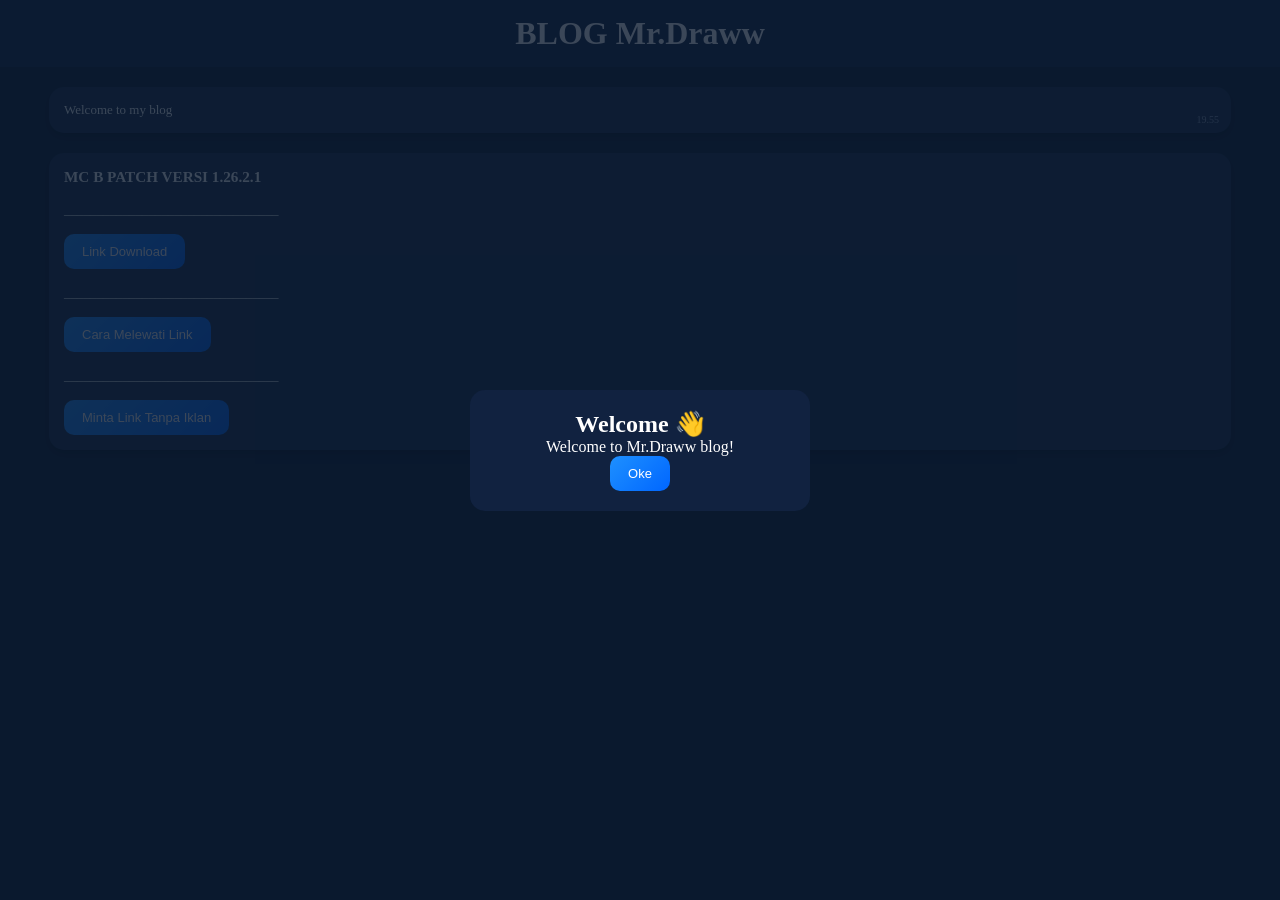
==== index.html @ 74e98c7e "Rename inde.html to index.html" ====
<!DOCTYPE html>
<html>
  <head>
    <meta charset="utf-8">
    <meta name="viewport" content="width=device-width, initial-scale=1.0">
    <title>Blog Mr.Draww</title>
    <link rel="stylesheet" href="style.css">
  </head>
  <body>
    <h1 class="judul">BLOG Mr.Draww</h1>

    <p class="con">
      Welcome to my blog
      <span class="jam">19.55</span>
    </p>

    <div class="con">
      <h3>MC B PATCH VERSI 1.26.2.1</h3>
      <p>
        <br>_________________________________<br><br>
        <a href="https://sfl.gl/G5TspX">
          <button>Link Download</button>
        </a>
        <br><br>_________________________________<br><br>
        <a href="https://youtube.com/shorts/kOc0SuvueLI?si=kO7T34-D9UggY-CN">
          <button>Cara Melewati Link</button>
        </a>
        <br><br>_________________________________<br><br>
        <a href="#">
          <button>Minta Link Tanpa Iklan</button>
        </a>
      </p>
    </div>

    <!-- POPUP -->
    <div id="popup" class="popup">
      <div class="popup-box">
        <h2>Welcome 👋</h2>
        <p>Welcome to Mr.Draww blog!</p>
        <button onclick="tutupPopup()">Oke</button>
      </div>
    </div>

    <script src="main.js"></script>
  </body>
</html>
---- style.css ----
*{
  margin: 0;
  padding: 0;
}

body{
  color: white;
  background: #0a192f; /* dark blue background */
}

.judul{
  background: #112240; /* header dark blue */
  padding: 15px;
  text-align: center;
}

.con {
  background: #172a45; /* card dark blue */
  width: 90%;
  margin: 20px auto;
  border-radius: 15px;
  padding: 15px;
  box-shadow: 0 4px 10px rgba(0,0,0,0.4);
  font-size: 13px;
  position: relative;
}

.jam {
  position: absolute;
  bottom: 8px;
  right: 12px;
  font-size: 10px;
  color: #8892b0; /* abu kebiruan */
}

button {
  background: linear-gradient(135deg, #1e90ff, #0066ff); /* biru cerah */
  color: white;
  border: none;
  padding: 10px 18px;
  border-radius: 10px;
  font-size: 13px;
  cursor: pointer;
  transition: all 0.3s ease;
}

/* hover */
button:hover {
  background: linear-gradient(135deg, #3aa0ff, #0052cc);
  transform: scale(1.05);
  box-shadow: 0 4px 10px rgba(0,0,0,0.5);
}

/* klik */
button:active {
  transform: scale(0.95);
}

/* popup */
.popup {
  position: fixed;
  top: 0;
  left: 0;
  width: 100%;
  height: 100%;
  background: rgba(10,25,47,0.8); /* overlay biru gelap */
  display: flex;
  justify-content: center;
  align-items: center;
  opacity: 0;
  pointer-events: none;
  transition: 0.3s;
}

.popup.show {
  opacity: 1;
  pointer-events: auto;
}

.popup-box {
  background: #112240;
  padding: 20px;
  border-radius: 15px;
  text-align: center;
  width: 80%;
  max-width: 300px;
  transform: scale(0.7);
  transition: 0.3s;
}

.popup.show .popup-box {
  transform: scale(1);
}

.popup.hide .popup-box {
  transform: scale(0.7);
  opacity: 0;
}
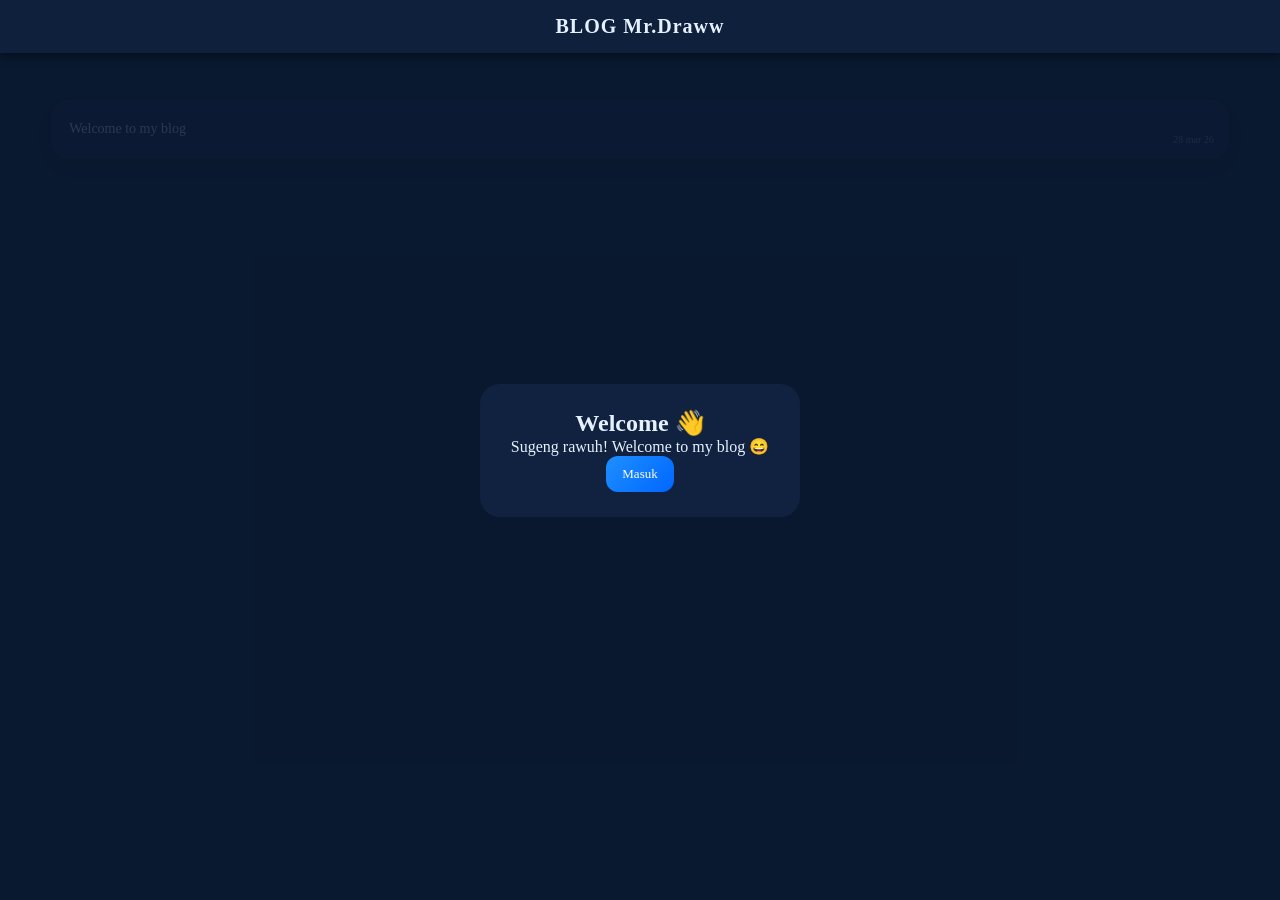
==== commit 8f041b38: "Update index.html" ====
--- a/index.html
+++ b/index.html
@@ -1,46 +1,234 @@
 <!DOCTYPE html>
 <html>
-  <head>
-    <meta charset="utf-8">
-    <meta name="viewport" content="width=device-width, initial-scale=1.0">
-    <title>Blog Mr.Draww</title>
-    <link rel="stylesheet" href="style.css">
-  </head>
-  <body>
-    <h1 class="judul">BLOG Mr.Draww</h1>
-
-    <p class="con">
-      Welcome to my blog
-      <span class="jam">19.55</span>
-    </p>
-
-    <div class="con">
-      <h3>MC B PATCH VERSI 1.26.2.1</h3>
-      <p>
-        <br>_________________________________<br><br>
-        <a href="https://sfl.gl/G5TspX">
-          <button>Link Download</button>
-        </a>
-        <br><br>_________________________________<br><br>
-        <a href="https://youtube.com/shorts/kOc0SuvueLI?si=kO7T34-D9UggY-CN">
-          <button>Cara Melewati Link</button>
-        </a>
-        <br><br>_________________________________<br><br>
-        <a href="#">
-          <button>Minta Link Tanpa Iklan</button>
-        </a>
-      </p>
+<head>
+  <meta charset="utf-8">
+  <meta name="viewport" content="width=device-width, initial-scale=1.0">
+  <title>Blog Mr.Draww</title>
+  <link rel="stylesheet" href="">
+  <style>
+  @font-face {
+  font-family: "fontku";
+  src: url("os16px.ttf") format("truetype");
+}
+    *{
+  margin: 0;
+  padding: 0;
+  font-family: fontku;
+  box-sizing: border-box;
+}
+
+body{
+  color: #e6f1ff;
+  background: #0a192f;
+  font-family: 'Segoe UI', Arial;
+  padding-top: 80px;
+}
+
+/* HEADER */
+.judul{
+  background: rgba(17,34,64,0.9);
+  backdrop-filter: blur(10px);
+  padding: 15px;
+  text-align: center;
+  font-size: 20px;
+  letter-spacing: 1px;
+
+  position: fixed;
+  top: 0;
+  width: 100%;
+  z-index: 1000;
+
+  box-shadow: 0 2px 10px rgba(0,0,0,0.5);
+}
+
+/* CARD */
+.con {
+  background: #112240;
+  width: 92%;
+  margin: 20px auto;
+  border-radius: 18px;
+  padding: 18px;
+  box-shadow: 0 8px 20px rgba(0,0,0,0.4);
+  font-size: 14px;
+  position: relative;
+  line-height: 1.6;
+  transition: 0.3s;
+}
+
+.con:hover{
+  transform: translateY(-3px);
+}
+
+.con h3{
+  margin-bottom: 8px;
+  color: #64ffda;
+}
+
+.con p{
+  margin-bottom: 10px;
+}
+
+/* GAMBAR */
+.con img{
+  border-radius: 12px;
+  margin-top: 10px;
+}
+
+/* JAM */
+.jam {
+  position: absolute;
+  bottom: 10px;
+  right: 15px;
+  font-size: 10px;
+  color: #8892b0;
+}
+
+/* BUTTON */
+button {
+  background: linear-gradient(135deg, #1e90ff, #0066ff);
+  color: white;
+  border: none;
+  padding: 10px 16px;
+  border-radius: 12px;
+  font-size: 13px;
+  cursor: pointer;
+  transition: all 0.25s ease;
+}
+
+button:hover {
+  transform: scale(1.05);
+  box-shadow: 0 5px 15px rgba(0,0,0,0.5);
+}
+
+button:active {
+  transform: scale(0.95);
+}
+
+a {
+  text-decoration: none;
+}
+
+/* DIVIDER */
+.divider {
+  height: 1px;
+  background: #233554;
+  margin: 15px 0;
+  border-radius: 10px;
+}
+
+/* POPUP */
+.popup {
+  position: fixed;
+  top: 0;
+  left: 0;
+  width: 100%;
+  height: 100%;
+  background: rgba(10,25,47,0.85);
+  display: flex;
+  justify-content: center;
+  align-items: center;
+  opacity: 0;
+  pointer-events: none;
+  transition: 0.3s;
+}
+
+.popup.show {
+  opacity: 1;
+  pointer-events: auto;
+}
+
+.popup-box {
+  background: #112240;
+  padding: 25px;
+  border-radius: 20px;
+  text-align: center;
+  width: 85%;
+  max-width: 320px;
+
+  transform: scale(0.7);
+  transition: 0.3s;
+}
+
+.popup.show .popup-box {
+  transform: scale(1);
+}
+  </style>
+</head>
+<body>
+
+  <h1 class="judul">BLOG Mr.Draww</h1>
+
+  <p class="con">
+    Welcome to my blog
+    <span class="jam">28 mar 26</span>
+  </p>
+
+  <!-- TEMPAT POST DARI JSON -->
+  <div id="posts"></div>
+
+  <!-- POPUP -->
+  <div id="popup" class="popup">
+    <div class="popup-box">
+      <h2>Welcome 👋</h2>
+      <p>Sugeng rawuh! Welcome to my blog 😄</p>
+      <button onclick="tutupPopup()">Masuk</button>
     </div>
-
-    <!-- POPUP -->
-    <div id="popup" class="popup">
-      <div class="popup-box">
-        <h2>Welcome 👋</h2>
-        <p>Welcome to Mr.Draww blog!</p>
-        <button onclick="tutupPopup()">Oke</button>
-      </div>
-    </div>
-
-    <script src="main.js"></script>
-  </body>
+  </div>
+
+  <script>
+    // LOAD JSON
+fetch('posts.json')
+  .then(res => res.json())
+  .then(data => {
+    const container = document.getElementById("posts");
+
+    data.forEach(post => {
+      const div = document.createElement("div");
+      div.className = "con";
+
+      let content = post.content.replace(/\n/g, "<br>");
+
+      let html = `<h3>${post.title}</h3>
+      <p>${content}</p>`;
+
+      // GAMBAR
+      if (post.image) {
+        html += `<img src="${post.image}" width="100%">`;
+      }
+
+      html += `<div class="divider"></div>`;
+
+      // LINK
+      if (post.links) {
+        post.links.forEach(link => {
+          html += `
+          <a href="${link.url}">
+            <button>${link.text}</button>
+          </a>
+          <div class="divider"></div>`;
+        });
+      }
+
+      html += `<span class="jam">${post.date}</span>`;
+
+      div.innerHTML = html;
+      container.appendChild(div);
+    });
+  });
+
+// POPUP
+window.onload = function() {
+  document.getElementById("popup").classList.add("show");
+}
+
+function tutupPopup() {
+  let popup = document.getElementById("popup");
+  popup.classList.remove("show");
+
+  setTimeout(() => {
+    popup.style.display = "none";
+  }, 300);
+}
+  </script>
+</body>
 </html>
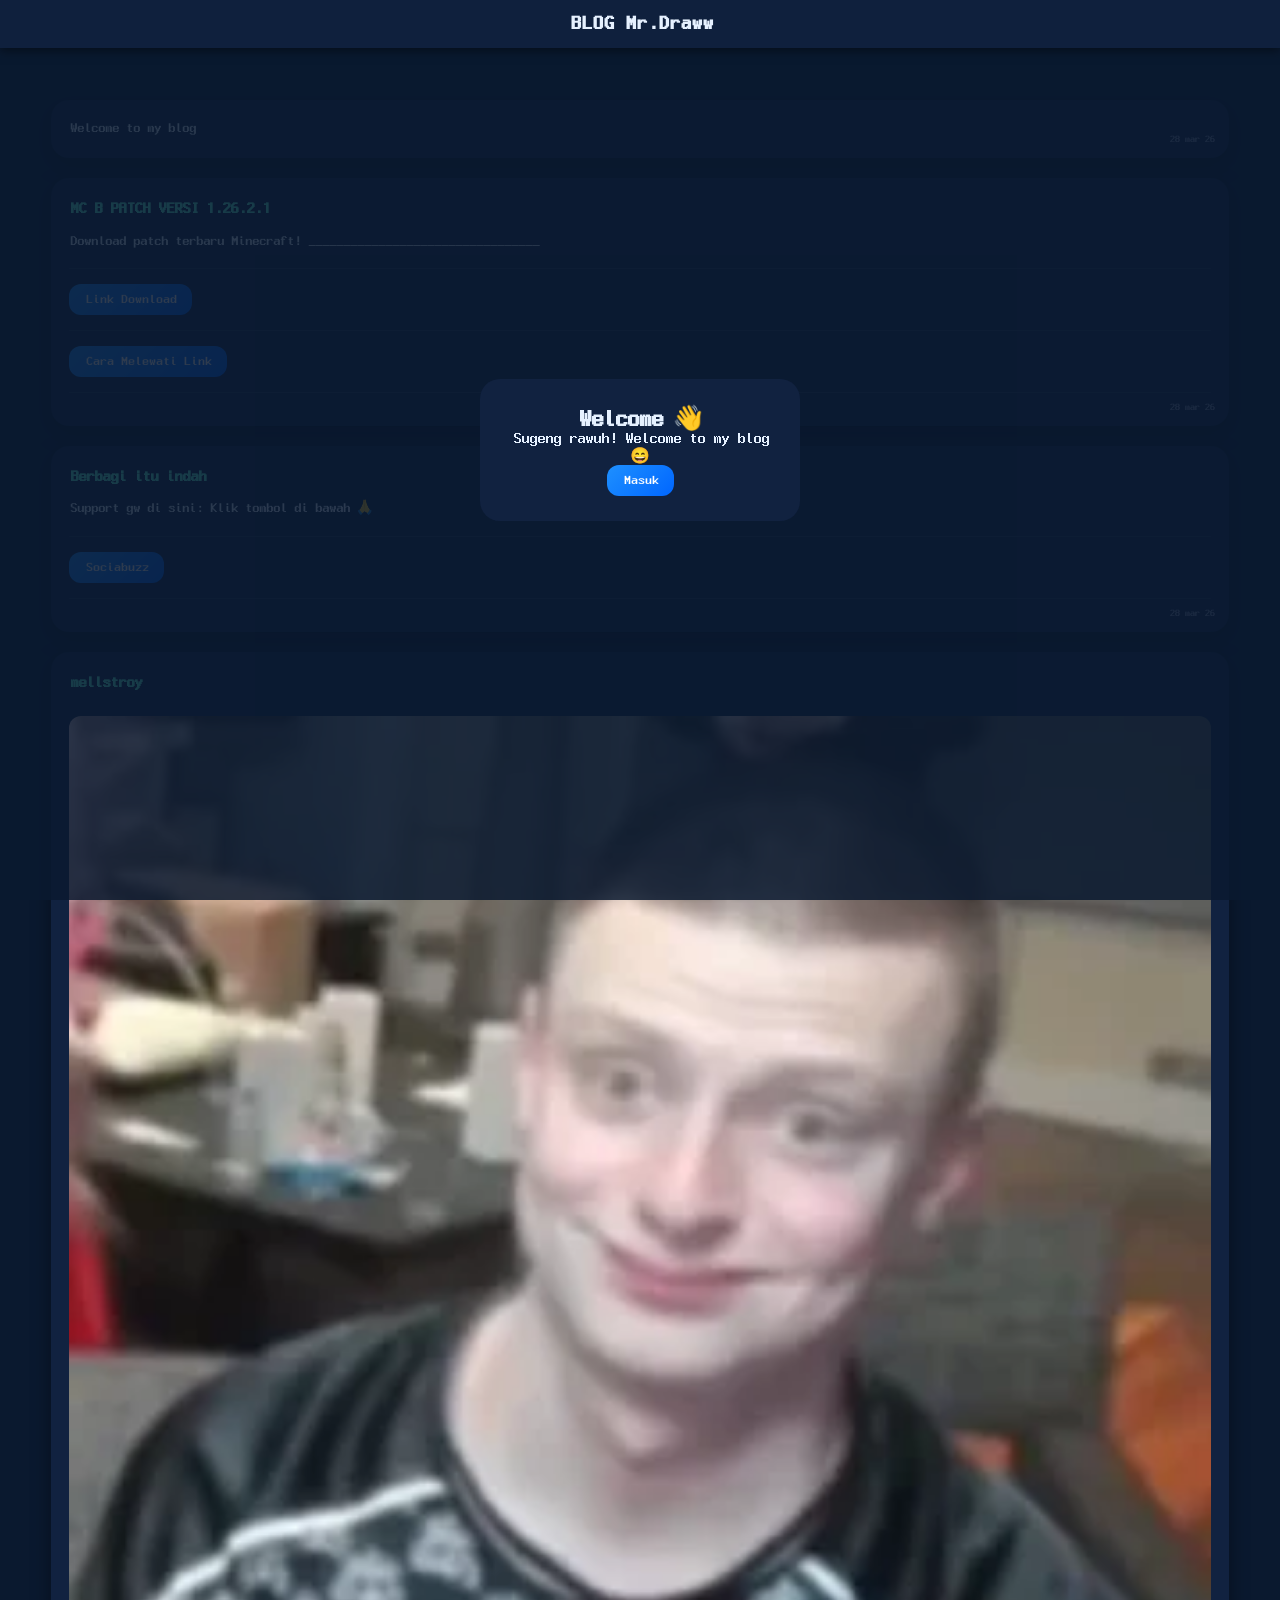
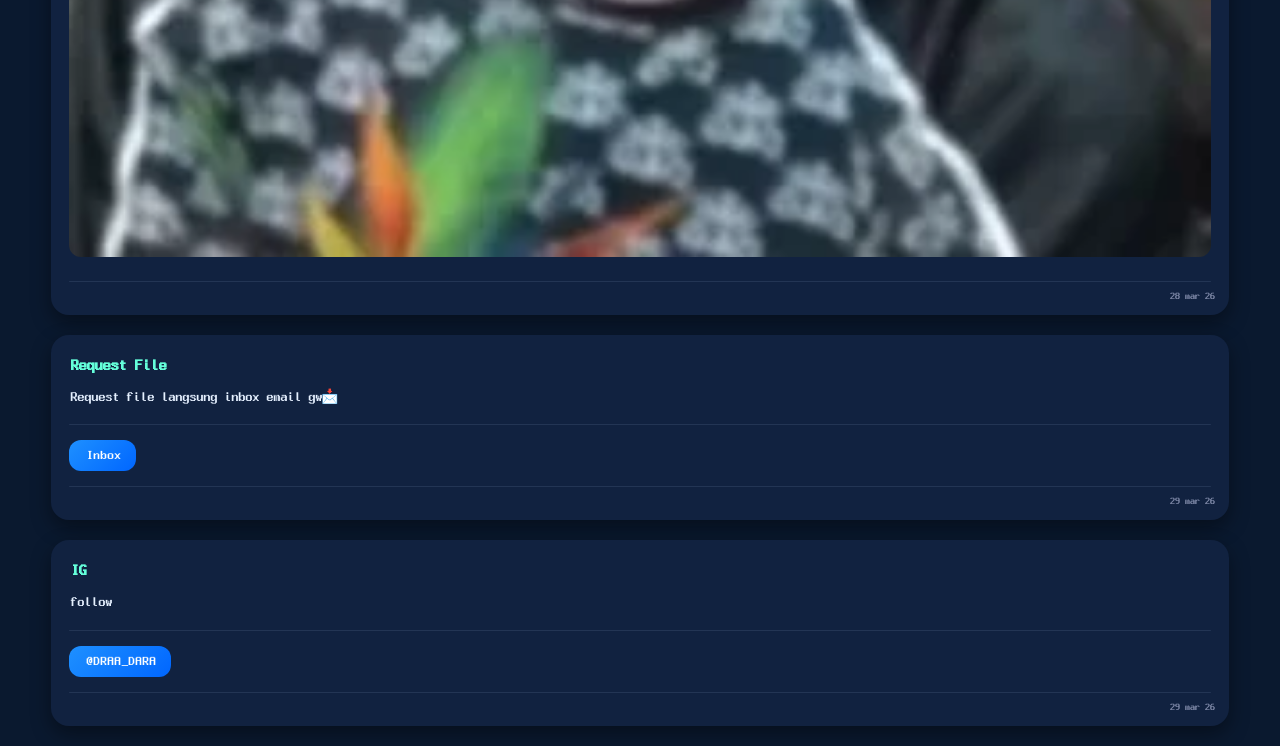
==== commit 64dae24d: "Update index.html" ====
--- a/index.html
+++ b/index.html
@@ -186,7 +186,14 @@
       const div = document.createElement("div");
       div.className = "con";
 
-      let content = post.content.replace(/\n/g, "<br>");
+      let content = "";
+
+// kalau array (multi baris)
+if (Array.isArray(post.content)) {
+  content = post.content.join("<br>");
+} else {
+  content = post.content;
+}
 
       let html = `<h3>${post.title}</h3>
       <p>${content}</p>`;
